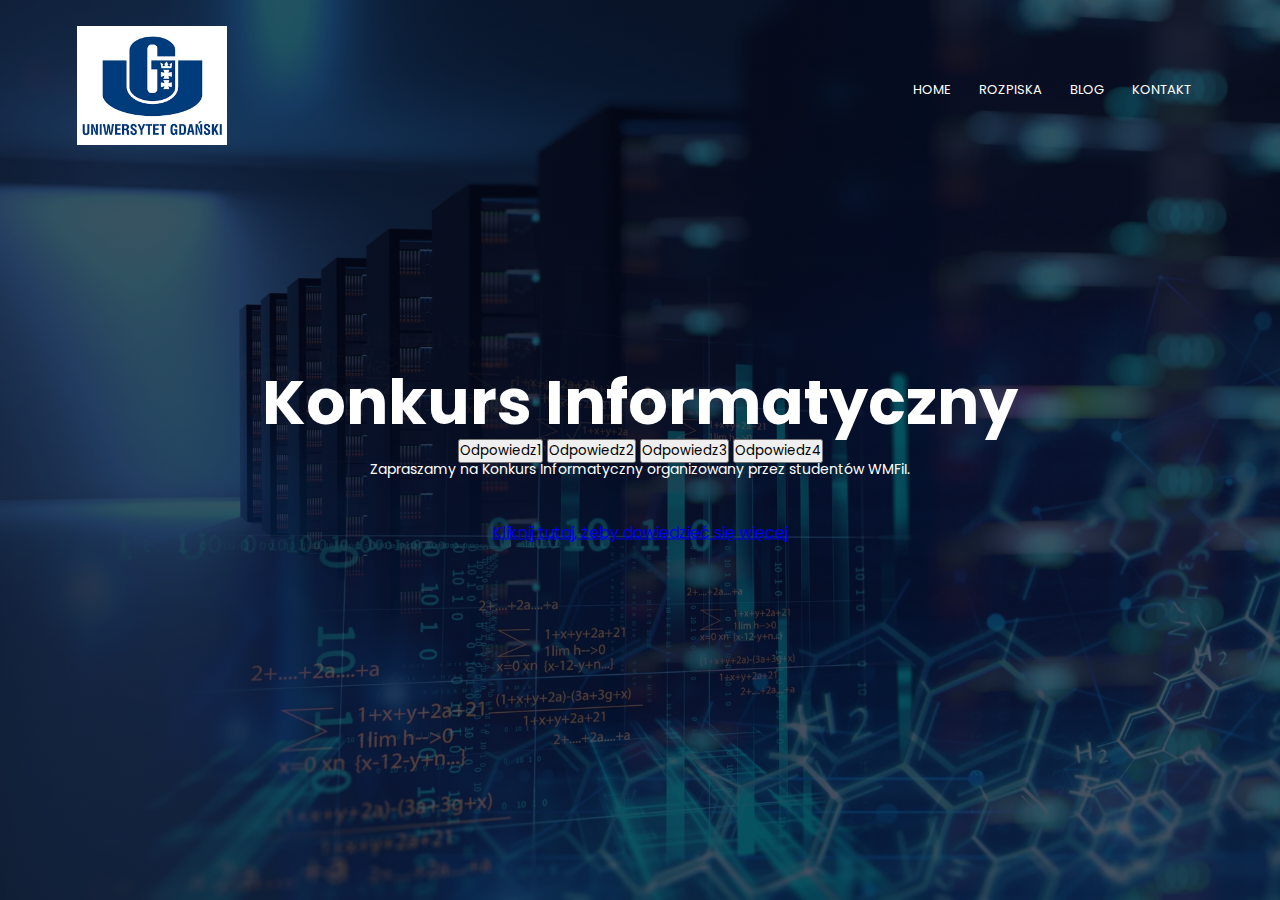
==== lab4/index.html @ cd1807a0 "initial commit" ====
<!DOCTYPE html>
<html lang="pl">
<head>
    <meta charset="UTF-8">
    <title>Strona Konkursowa</title>
    <meta name="description" content="Konkurs informatyczny Uniwersytetu Gdańskiego">
    <meta name="keywords" content="konkurs, informatyka, UG">
    <meta http-equiv="X-UA-Compatible" content="IE=edge,chrome=1">
    <link rel="stylesheet" href="style.css">
    <link rel="preconnect" href="https://fonts.googleapis.com">
    <link rel="preconnect" href="https://fonts.gstatic.com" crossorigin>
    <link href="https://fonts.googleapis.com/css2?family=Poppins:wght@100;200;400;600;700&display=swap" rel="stylesheet">
</head>
<body>
    <section class="header">
        <nav>
            <a href="index.html"><img src="images/logo.png" alt=""></a>
            <div class="nav-links">
                <ul>
                    <li><a href="index.html">HOME</a> </li>
                    <li><a href="rozpiska.html">ROZPISKA</a> </li>
                    <li><a href="">BLOG</a> </li>
                    <li><a href="kontakt.html">KONTAKT</a> </li>
                </ul>
            </div>
        </nav>
        <div class="text-box">
            <h1>Konkurs Informatyczny</h1>
            <p>Zapraszamy na Konkurs Informatyczny organizowany przez studentów WMFiI.</p>
            <a href="rozpiska.html" class="hero-btn">Kliknij tutaj, żeby dowiedzieć się więcej</a>
        </div>
        <div class="text-box">
            <div id="question-container" class="hide">
                <div id="answer-button" class="btn-grid">
                    <button class="btn">Odpowiedz1</button>
                    <button class="btn">Odpowiedz2</button>
                    <button class="btn">Odpowiedz3</button>
                    <button class="btn">Odpowiedz4</button>
                </div>
            </div>
        </div>
    </section>
</body>
</html>
---- lab4/style.css ----
* {
    margin: 0;
    padding: 0;
    font-family: 'Poppins', sans-serif;
}

.header {
    min-height: 100vh;
    width: 100%;
    background-image: linear-gradient(rgba(4,9,30,0.7), rgba(4,9,30,0.7)), url(images/What_is_Information_Technology.webp);
    background-position: center;
    background-size: cover;
    position: relative;
}

nav {
    display: flex;
    padding: 2% 6%;
    justify-content: space-between;
    align-items: center;
}

nav img {
    width: 150px;
}

.nav-links {
    flex: 1;
    text-align: right;
}
.nav-links ul li {
    list-style: none;
    display: inline-block;
    padding: 8px 12px;
    position: relative;
}

.nav-links ul li a {
    color: #fff;
    text-decoration: none;
    font-size: 13px;
}

.text-box {
    width: 90%;
    color: #fff;
    position: absolute;
    top: 50%;
    left: 50%;
    transform: translate(-50%, -50%);
    text-align: center;
}

.text-box h1 {
    font-size: 62px;
}

.text-box p {
    margin: 10px 0 40px;
    font-size: 14px;
    color: #fff;
}
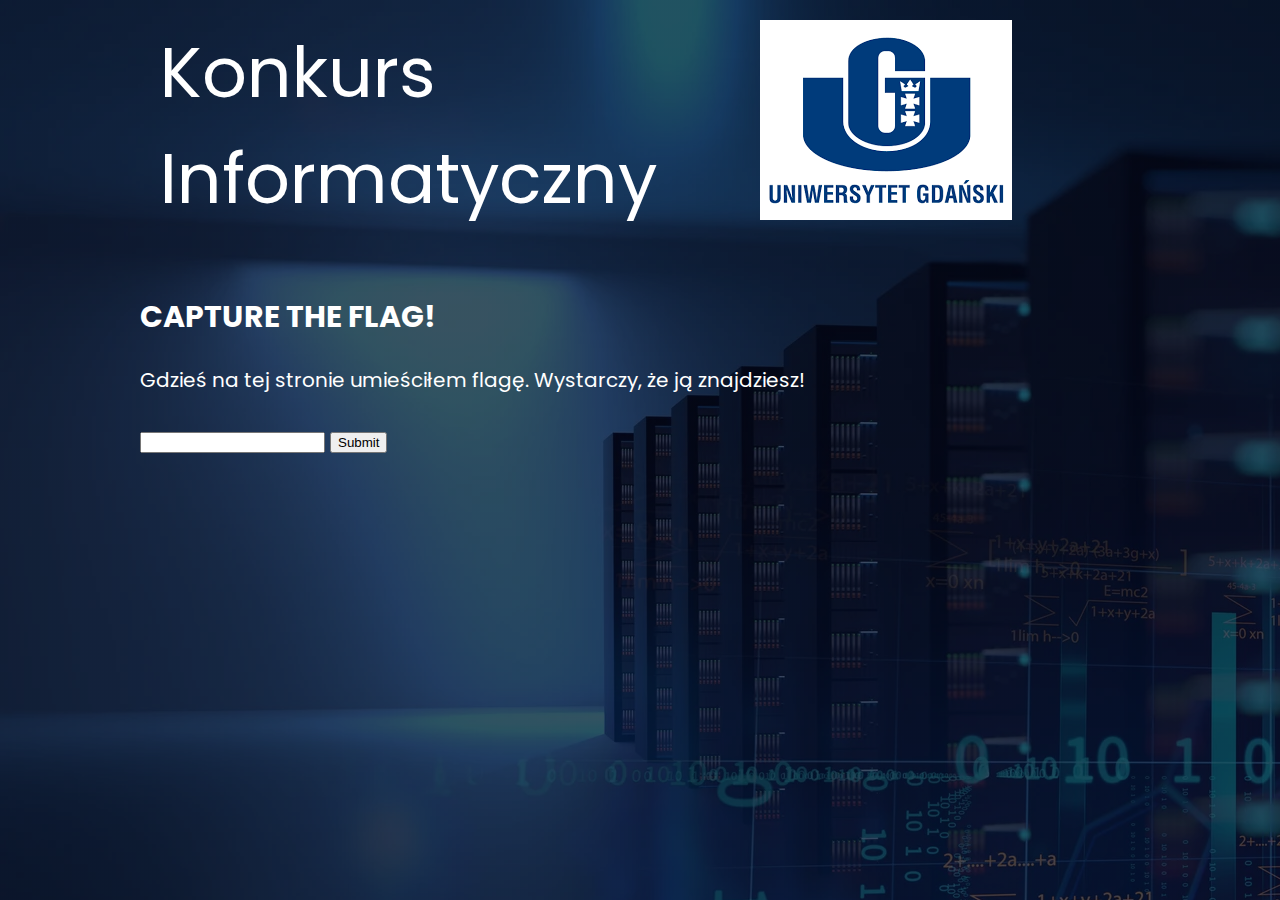
==== commit 42189750: "initial commit" ====
--- a/lab4/index.html
+++ b/lab4/index.html
@@ -2,43 +2,40 @@
 <html lang="pl">
 <head>
     <meta charset="UTF-8">
-    <title>Strona Konkursowa</title>
-    <meta name="description" content="Konkurs informatyczny Uniwersytetu Gdańskiego">
-    <meta name="keywords" content="konkurs, informatyka, UG">
-    <meta http-equiv="X-UA-Compatible" content="IE=edge,chrome=1">
-    <link rel="stylesheet" href="style.css">
+    <title>Konkurs Informatyczny - Dzień Otwarty UG</title>
+    <meta name="description" content="Konkurs informatyczny organizowy przez studentów z WMFiI.">
+    <meta name="keywords"  content="konkurs, informatyka, uniwersytet gdański">
+    <meta http-equiv="X-UA-Compatible" content="IE=edge,chrome=1" >
+
+    <link rel="stylesheet" href="style.css" type="text/css">
     <link rel="preconnect" href="https://fonts.googleapis.com">
     <link rel="preconnect" href="https://fonts.gstatic.com" crossorigin>
-    <link href="https://fonts.googleapis.com/css2?family=Poppins:wght@100;200;400;600;700&display=swap" rel="stylesheet">
+    <link href="https://fonts.googleapis.com/css2?family=Poppins:wght@100;200;300;400;500;700&display=swap" rel="stylesheet">
 </head>
+
 <body>
-    <section class="header">
-        <nav>
-            <a href="index.html"><img src="images/logo.png" alt=""></a>
-            <div class="nav-links">
-                <ul>
-                    <li><a href="index.html">HOME</a> </li>
-                    <li><a href="rozpiska.html">ROZPISKA</a> </li>
-                    <li><a href="">BLOG</a> </li>
-                    <li><a href="kontakt.html">KONTAKT</a> </li>
-                </ul>
-            </div>
-        </nav>
-        <div class="text-box">
-            <h1>Konkurs Informatyczny</h1>
-            <p>Zapraszamy na Konkurs Informatyczny organizowany przez studentów WMFiI.</p>
-            <a href="rozpiska.html" class="hero-btn">Kliknij tutaj, żeby dowiedzieć się więcej</a>
+    <div id="container">
+        <div class="rectangle">
+            <div id="logo">Konkurs Informatyczny</div>
+            <div id="logo-img"><img src="images/logo.png" alt="Logo UG"></div>
+            <div style="clear: both"></div>
         </div>
-        <div class="text-box">
-            <div id="question-container" class="hide">
-                <div id="answer-button" class="btn-grid">
-                    <button class="btn">Odpowiedz1</button>
-                    <button class="btn">Odpowiedz2</button>
-                    <button class="btn">Odpowiedz3</button>
-                    <button class="btn">Odpowiedz4</button>
-                </div>
-            </div>
+
+        <div class="square">
+            <h2>CAPTURE THE FLAG!</h2>
+            Gdzieś na tej stronie umieściłem flagę. Wystarczy, że ją znajdziesz!
         </div>
-    </section>
+
+        <div class="square">
+            <form>
+                <label for="fname"></label><br>
+                <input type="text" id="fname" name="fname">
+                <input type="submit" value="Submit">
+            </form>
+        </div>
+        <div style="clear: both"></div>
+        <div class="rectangle"></div>
+
+    </div>
 </body>
 </html>--- a/lab4/style.css
+++ b/lab4/style.css
@@ -1,62 +1,32 @@
-* {
-    margin: 0;
-    padding: 0;
+body {
+    background-image: linear-gradient(rgba(4,9,30,0.7), rgba(4,9,30,0.7)), url(images/What_is_Information_Technology.webp);;
+    color: white;
     font-family: 'Poppins', sans-serif;
+    font-size: 20px;
+}
+#container {
+    width: 1000px;
+    margin-left: auto;
+    margin-right: auto;
 }
 
-.header {
-    min-height: 100vh;
-    width: 100%;
-    background-image: linear-gradient(rgba(4,9,30,0.7), rgba(4,9,30,0.7)), url(images/What_is_Information_Technology.webp);
-    background-position: center;
-    background-size: cover;
-    position: relative;
+.rectangle {
+    width: 960px;
+    margin: 20px;
 }
 
-nav {
-    display: flex;
-    padding: 2% 6%;
-    justify-content: space-between;
-    align-items: center;
+.square {
+    width: 100%;
+    float: left;
 }
 
-nav img {
-    width: 150px;
+#logo {
+    float: left;
+    font-size: 70px;
+    width: 600px;
 }
 
-.nav-links {
-    flex: 1;
-    text-align: right;
+#logo-img {
+    float: left;
+    font-size: 70px;
 }
-.nav-links ul li {
-    list-style: none;
-    display: inline-block;
-    padding: 8px 12px;
-    position: relative;
-}
-
-.nav-links ul li a {
-    color: #fff;
-    text-decoration: none;
-    font-size: 13px;
-}
-
-.text-box {
-    width: 90%;
-    color: #fff;
-    position: absolute;
-    top: 50%;
-    left: 50%;
-    transform: translate(-50%, -50%);
-    text-align: center;
-}
-
-.text-box h1 {
-    font-size: 62px;
-}
-
-.text-box p {
-    margin: 10px 0 40px;
-    font-size: 14px;
-    color: #fff;
-}